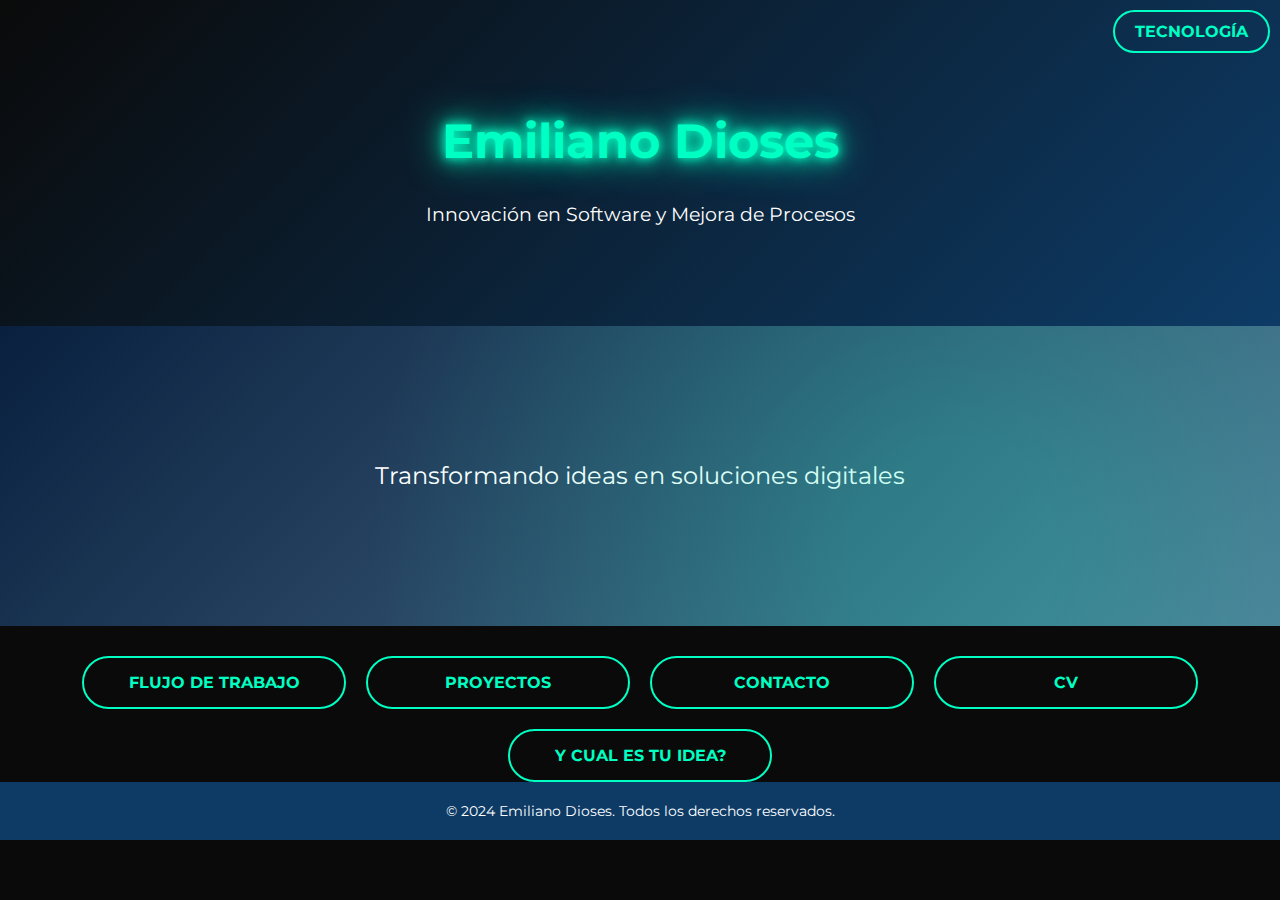
==== index.html @ 96ca313f "index.html" ====
<!DOCTYPE html>
<html lang="es">
<head>
    <meta charset="UTF-8">
    <meta name="viewport" content="width=device-width, initial-scale=1.0">
    <title>Emiliano Dioses - Innovación en Software</title>
    <link href="https://fonts.googleapis.com/css2?family=Montserrat:wght@700&display=swap" rel="stylesheet">

    <style>
        /* Estilo general */
        body {
            margin: 0;
            padding: 0;
            font-family: 'Montserrat', sans-serif;
            background-color: #0a0a0a;
            color: #ffffff;
            overflow-x: hidden;
        }

        /* Header */
        header {
            text-align: center;
            padding: 80px 20px;
            background: linear-gradient(135deg, #0a0a0a, #0d3b66);
            position: relative;
        }

        header h1 {
            font-size: 3rem;
            color: #00ffc3;
            text-shadow: 0 0 10px #00ffc3, 0 0 20px #00ffc3, 0 0 40px #00ffc3;
        }

        header p {
            font-size: 1.2rem;
            margin-top: 10px;
            color: #ffffff;
        }

        /* Botón Tecnología */
        .tech-button {
            position: absolute;
            top: 10px;
            right: 10px;
            padding: 10px 20px;
            border: 2px solid #00ffc3;
            border-radius: 30px;
            color: #00ffc3;
            font-size: 1rem;
            font-weight: bold;
            text-transform: uppercase;
            text-decoration: none;
            background: none;
            cursor: pointer;
            transition: all 0.3s ease;
            animation: blink 0.5s infinite;
        }

        .tech-button:hover {
            background-color: #00ffc3;
            color: #0a0a0a;
        }

        @keyframes blink {
            0%, 100% {
                opacity: 1;
            }
            50% {
                opacity: 0;
            }
        }

        /* Fondo abstracto tipo software */
        .abstract-bg {
            position: relative;
            height: 300px;
            background: linear-gradient(135deg, #09203f, #537895);
            display: flex;
            justify-content: center;
            align-items: center;
            overflow: hidden;
        }

        .abstract-bg::before {
            content: '';
            position: absolute;
            top: 0;
            left: 0;
            width: 150%;
            height: 150%;
            background: radial-gradient(circle, rgba(0, 255, 195, 0.2) 10%, transparent 60%);
            animation: glow 5s infinite alternate;
        }

        @keyframes glow {
            0% {
                transform: translate(-20%, -20%) scale(1);
            }
            100% {
                transform: translate(20%, 20%) scale(1.2);
            }
        }

        /* Botones */
        .buttons {
            display: flex;
            flex-wrap: wrap;
            justify-content: center;
            gap: 20px;
            margin-top: 30px;
            padding: 0 20px;
        }

        .buttons a {
            text-decoration: none;
            padding: 15px 30px;
            border: 2px solid #00ffc3;
            border-radius: 30px;
            color: #00ffc3;
            font-size: 1rem;
            font-weight: bold;
            text-transform: uppercase;
            text-align: center;
            transition: all 0.3s ease;
            flex: 1 1 calc(33.333% - 40px);
            max-width: 200px;
        }

        .buttons a:hover {
            background-color: #00ffc3;
            color: #0a0a0a;
        }

        /* Footer */
        footer {
            text-align: center;
            padding: 20px;
            background-color: #0d3b66;
            color: #ffffff;
            font-size: 0.9rem;
        }

        /* Media Queries para pantallas pequeñas */
        @media (max-width: 768px) {
            header h1 {
                font-size: 2rem;
            }

            header p {
                font-size: 1rem;
            }

            .abstract-bg {
                height: 200px;
            }

            .buttons a {
                flex: 1 1 100%;
                max-width: none;
            }

            .tech-button {
                top: 5px;
                right: 5px;
                padding: 8px 16px;
                font-size: 0.9rem;
            }
        }
    </style>
</head>
<body>
    <header>
        <h1>Emiliano Dioses</h1>
        <p>Innovación en Software y Mejora de Procesos</p>
        <a href="#tecnologia" class="tech-button">Tecnología</a>
    </header>

    <section class="abstract-bg">
        <div>
            <p style="color: #ffffff; font-size: 1.5rem; text-align: center;">Transformando ideas en soluciones digitales</p>
        </div>
    </section>

    <section class="buttons">
        <a href="flujo.html">Flujo de trabajo</a>
        <a href="preguntas.html">Proyectos</a>
        <a href="https://wa.me/5493416011409" target="_blank">Contacto</a>
        <a href="CvEMi.html">CV</a>
        <a href="ideachat.html">Y cual es tu idea?</a>
    </section>

    <footer>
        &copy; 2024 Emiliano Dioses. Todos los derechos reservados.
    </footer>
</body>
</html>
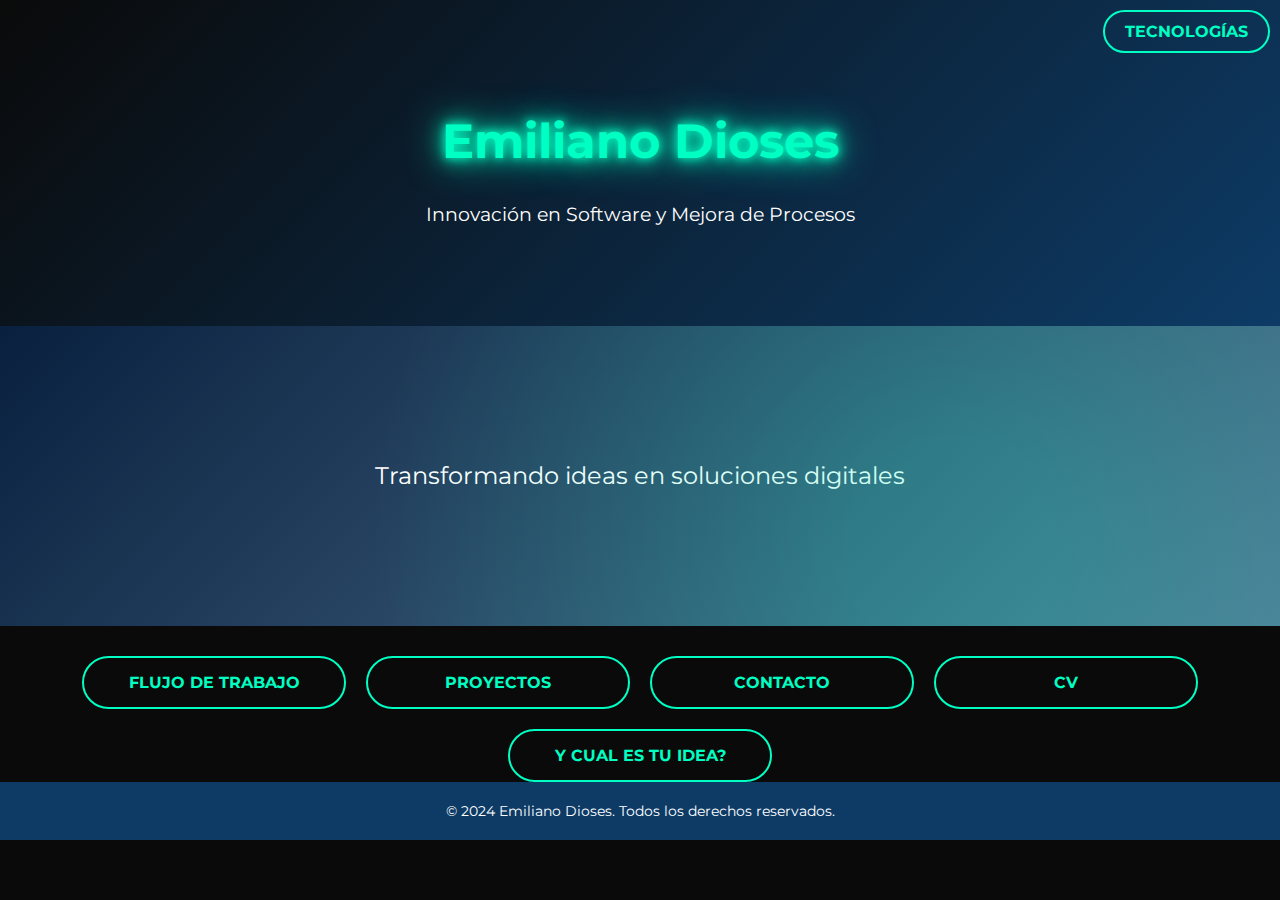
==== commit 3748e722: "Añadida nueva página sobre tecnología adecuada y ajustado el index para vinculación" ====
--- a/index.html
+++ b/index.html
@@ -172,7 +172,7 @@
     <header>
         <h1>Emiliano Dioses</h1>
         <p>Innovación en Software y Mejora de Procesos</p>
-        <a href="#tecnologia" class="tech-button">Tecnología</a>
+        <a href="tecnologia.html" class="tech-button">Tecnologías</a>
     </header>
 
     <section class="abstract-bg">
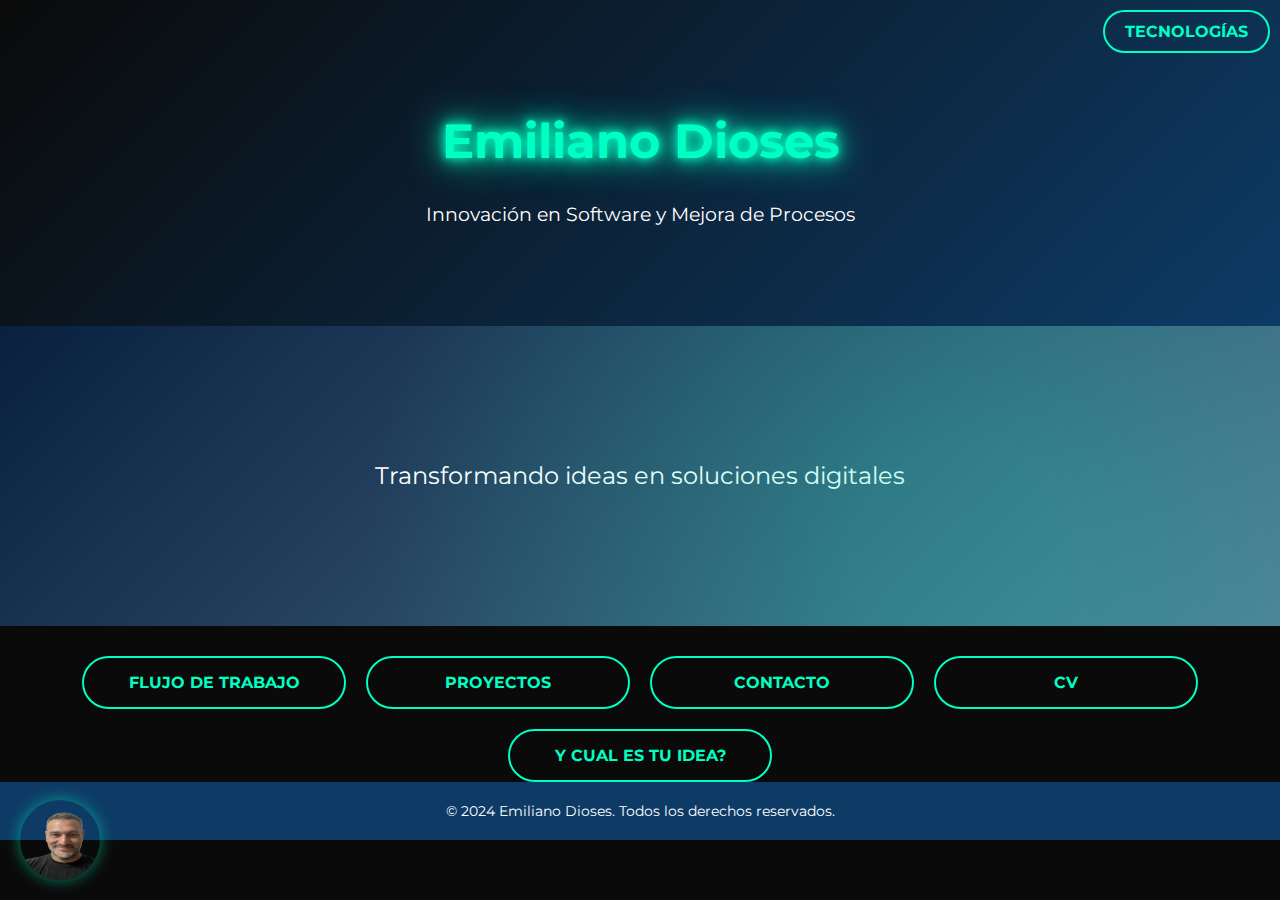
==== commit c9ebd6e1: "index.html" ====
--- a/index.html
+++ b/index.html
@@ -131,6 +131,46 @@
             color: #0a0a0a;
         }
 
+        /* Avatar flotante */
+        .floating-avatar {
+            position: fixed;
+            bottom: 20px;
+            left: 20px;
+            width: 80px;
+            height: 80px;
+            border-radius: 50%;
+            cursor: pointer;
+            box-shadow: 0 0 15px rgba(0, 255, 195, 0.5);
+            transition: transform 0.3s;
+        }
+
+        .floating-avatar:hover {
+            transform: scale(1.1);
+        }
+
+        .floating-avatar::after {
+            content: "Implementar tecnología implica considerar varios aspectos importantes. Aunque es posible buscar opciones económicas, hay costos básicos que no se pueden evitar, como el servidor, dominio y hosting, que suelen ser pagos recurrentes. A esto se suman los costos iniciales de desarrollo de la solución, así como el mantenimiento, la capacitación y el soporte técnico, cada uno con su propio impacto en el presupuesto.\A\A Además, es importante tener en cuenta que muchas soluciones tecnológicas requieren la integración de APIs o servicios de terceros, los cuales pueden tener costos adicionales dependiendo del uso, licencias o volumen de solicitudes.\A\A También, la elección de tecnologías puede implicar gastos asociados, ya sea por licencias específicas, integraciones con otros sistemas o servicios adicionales. Por supuesto, los costos totales estarán directamente relacionados con la complejidad de la solución requerida: mientras más personalizada o avanzada sea, mayor será la inversión necesaria.\A\A Sin embargo, es clave destacar que estas inversiones están orientadas a mejorar la eficiencia, la productividad y la experiencia del cliente, lo cual puede traer un retorno positivo a mediano y largo plazo. Por último, la planificación, la comunicación clara y un buen entendimiento entre el cliente y el desarrollador son esenciales para evitar malentendidos y garantizar el éxito del proyecto.";
+            position: absolute;
+            top: -10px;
+            left: 100px;
+            width: 300px;
+            background: rgba(0, 0, 0, 0.8);
+            color: #ffffff;
+            padding: 10px;
+            border-radius: 10px;
+            box-shadow: 0 0 10px rgba(0, 0, 0, 0.5);
+            opacity: 0;
+            visibility: hidden;
+            transition: opacity 0.3s;
+            white-space: pre-line;
+            z-index: 1000;
+        }
+
+        .floating-avatar:hover::after {
+            opacity: 1;
+            visibility: visible;
+        }
+
         /* Footer */
         footer {
             text-align: center;
@@ -189,8 +229,11 @@
         <a href="ideachat.html">Y cual es tu idea?</a>
     </section>
 
+    <img src="images/fotopagina.png" alt="Avatar de Emiliano" class="floating-avatar">
+
     <footer>
         &copy; 2024 Emiliano Dioses. Todos los derechos reservados.
     </footer>
 </body>
 </html>
+
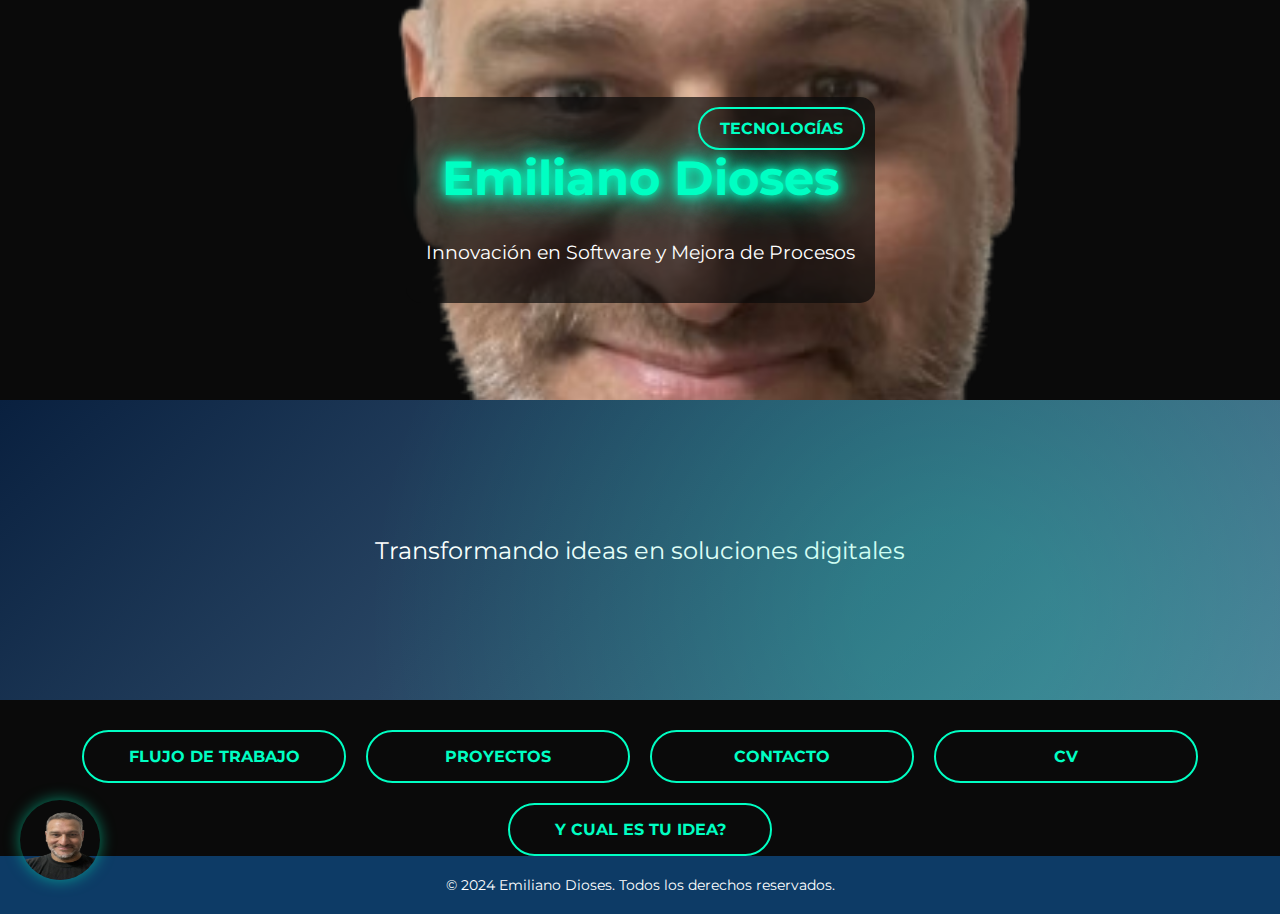
==== commit c087adfd: "index.html" ====
--- a/index.html
+++ b/index.html
@@ -19,10 +19,33 @@
 
         /* Header */
         header {
+            position: relative;
+            height: 400px; /* Altura del header */
+            overflow: hidden;
+            display: flex;
+            align-items: center;
+            justify-content: center;
+        }
+
+        header img {
+            position: absolute;
+            top: 50%;
+            left: 50%;
+            transform: translate(-50%, -50%);
+            width: 100%;
+            height: auto;
+            object-fit: cover; /* Mantener el enfoque en el rostro */
+            object-position: center;
+            z-index: -1; /* Coloca la imagen detrás del contenido del header */
+        }
+
+        header .header-content {
+            position: relative;
+            z-index: 1;
             text-align: center;
-            padding: 80px 20px;
-            background: linear-gradient(135deg, #0a0a0a, #0d3b66);
-            position: relative;
+            padding: 20px;
+            background: rgba(10, 10, 10, 0.7); /* Fondo oscuro semitransparente para resaltar el texto */
+            border-radius: 15px;
         }
 
         header h1 {
@@ -182,6 +205,14 @@
 
         /* Media Queries para pantallas pequeñas */
         @media (max-width: 768px) {
+            header {
+                height: 250px; /* Ajustar la altura del header para pantallas pequeñas */
+            }
+
+            header img {
+                width: 85%; /* Ajuste de imagen para pantallas pequeñas */
+            }
+
             header h1 {
                 font-size: 2rem;
             }
@@ -210,9 +241,12 @@
 </head>
 <body>
     <header>
-        <h1>Emiliano Dioses</h1>
-        <p>Innovación en Software y Mejora de Procesos</p>
-        <a href="tecnologia.html" class="tech-button">Tecnologías</a>
+        <img src="images/fotopagina.png" alt="Emiliano Dioses">
+        <div class="header-content">
+            <h1>Emiliano Dioses</h1>
+            <p>Innovación en Software y Mejora de Procesos</p>
+            <a href="tecnologia.html" class="tech-button">Tecnologías</a>
+        </div>
     </header>
 
     <section class="abstract-bg">
@@ -236,4 +270,3 @@
     </footer>
 </body>
 </html>
-
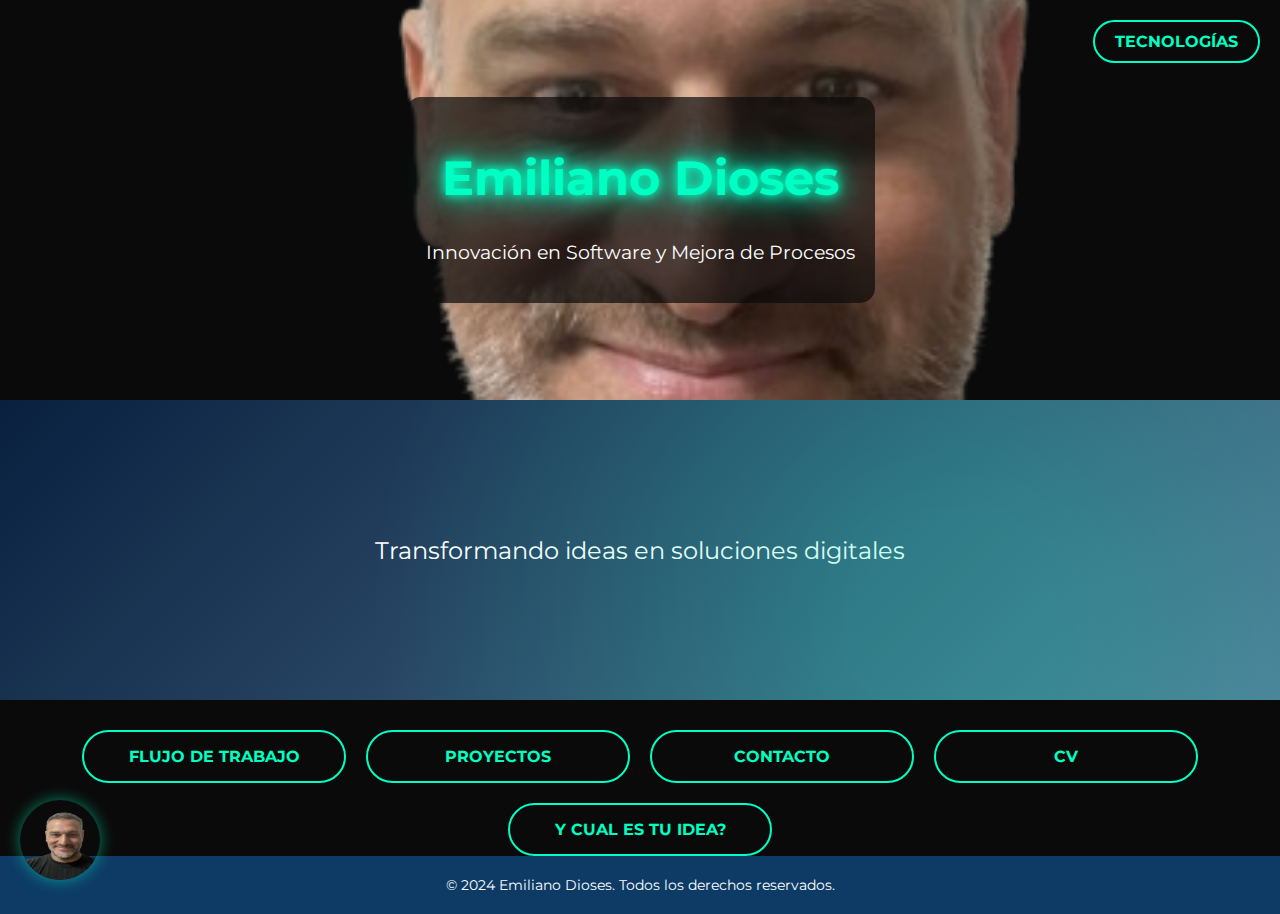
==== commit f0f99fa8: "index.html" ====
--- a/index.html
+++ b/index.html
@@ -63,8 +63,8 @@
         /* Botón Tecnología */
         .tech-button {
             position: absolute;
-            top: 10px;
-            right: 10px;
+            top: 20px;
+            right: 20px;
             padding: 10px 20px;
             border: 2px solid #00ffc3;
             border-radius: 30px;
@@ -77,6 +77,7 @@
             cursor: pointer;
             transition: all 0.3s ease;
             animation: blink 0.5s infinite;
+            z-index: 2; /* Asegura que el botón esté por encima del resto del contenido */
         }
 
         .tech-button:hover {
@@ -245,8 +246,8 @@
         <div class="header-content">
             <h1>Emiliano Dioses</h1>
             <p>Innovación en Software y Mejora de Procesos</p>
-            <a href="tecnologia.html" class="tech-button">Tecnologías</a>
         </div>
+        <a href="tecnologia.html" class="tech-button">Tecnologías</a>
     </header>
 
     <section class="abstract-bg">
@@ -270,3 +271,4 @@
     </footer>
 </body>
 </html>
+
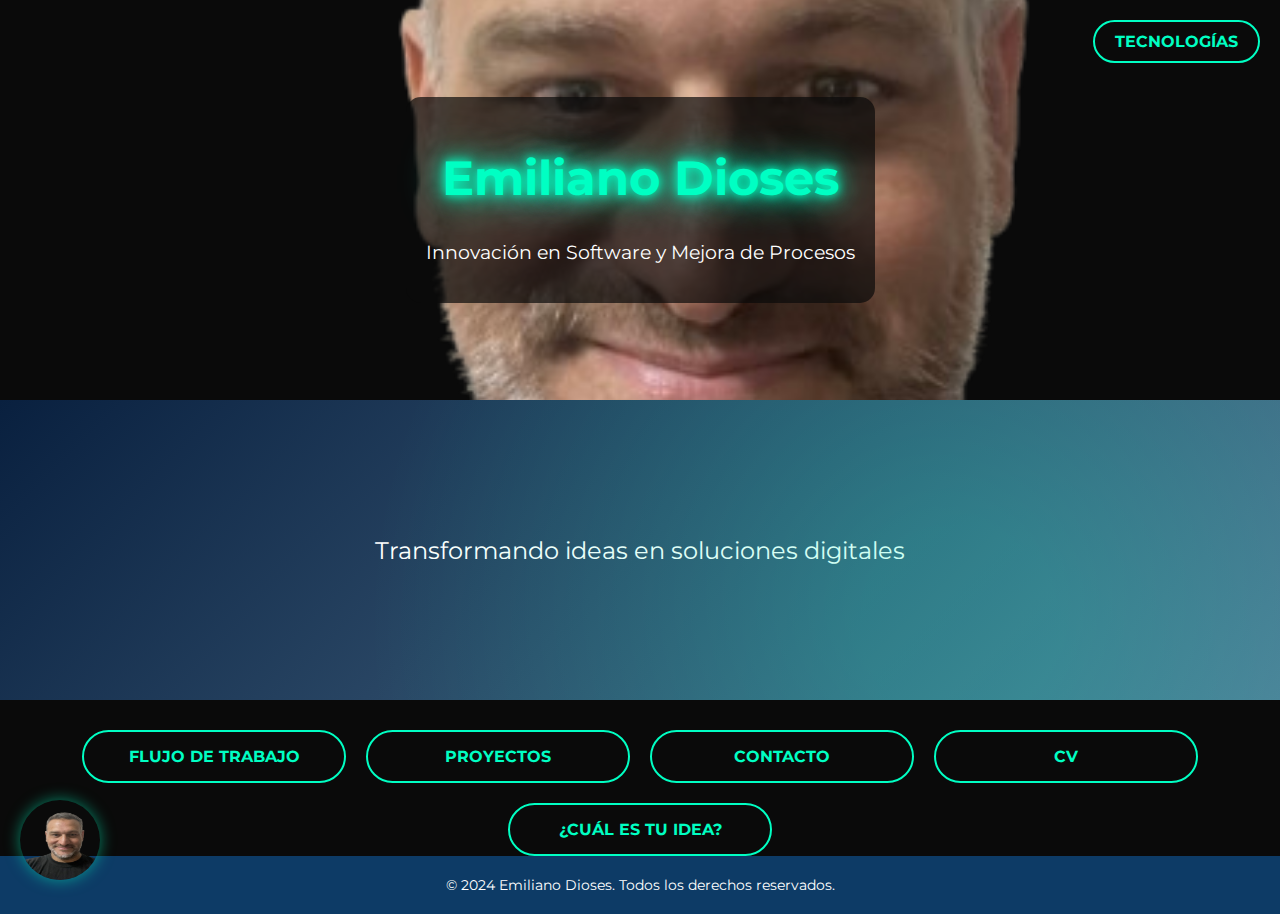
==== commit 24679c76: "meta etiquetas" ====
--- a/index.html
+++ b/index.html
@@ -4,6 +4,43 @@
     <meta charset="UTF-8">
     <meta name="viewport" content="width=device-width, initial-scale=1.0">
     <title>Emiliano Dioses - Innovación en Software</title>
+    <meta name="description" content="Sitio oficial de Emiliano Dioses. Innovación en software, mejora de procesos y soluciones digitales. Este es el único sitio auténtico de Emiliano Dioses.">
+    <meta name="keywords" content="Emiliano Dioses, Innovación en software, Mejora de procesos, Transformación digital, Soluciones tecnológicas, Emiliano Dioses oficial">
+    <meta name="author" content="Emiliano Dioses">
+    <meta name="robots" content="index, follow">
+    <meta name="canonical" content="https://emilianodioses.github.io/web/">
+
+    <!-- Open Graph (Para redes sociales) -->
+    <meta property="og:title" content="Emiliano Dioses - Innovación en Software">
+    <meta property="og:description" content="Descubre el sitio oficial de Emiliano Dioses con diseño único y enfoque en transformación digital.">
+    <meta property="og:image" content="images\fotopagina.png">
+    <meta property="og:url" content="https://emilianodioses.github.io/web/">
+    <meta property="og:type" content="website">
+    <meta property="og:locale" content="es_ES">
+
+    <!-- Twitter Card -->
+    <meta name="twitter:card" content="summary_large_image">
+    <meta name="twitter:title" content="Emiliano Dioses - Innovación en Software">
+    <meta name="twitter:description" content="Este es el sitio oficial de Emiliano Dioses. Innovación en software, mejora de procesos y transformación digital.">
+    <meta name="twitter:image" content="images\fotopagina.png">
+
+    <!-- Datos Estructurados JSON-LD -->
+    <script type="application/ld+json">
+    {
+        "@context": "https://schema.org",
+        "@type": "Person",
+        "name": "Emiliano Dioses",
+        "url": "https://TUSITIO.github.io",
+        "image": "images\fotopagina.png",
+        "description": "Sitio oficial de Emiliano Dioses, especializado en innovación en software y mejora de procesos.",
+        "sameAs": [
+            "https://www.instagram.com/e_mi_d/profilecard/?igsh=MW9maTE3d3Z0Zmlxbw==",
+            "https://www.linkedin.com/in/EMILIANO_DIOSES",
+            "https://emilianodioses.github.io/web/"
+        ]
+    }
+    </script>
+
     <link href="https://fonts.googleapis.com/css2?family=Montserrat:wght@700&display=swap" rel="stylesheet">
 
     <style>
@@ -173,7 +210,7 @@
         }
 
         .floating-avatar::after {
-            content: "Implementar tecnología implica considerar varios aspectos importantes. Aunque es posible buscar opciones económicas, hay costos básicos que no se pueden evitar, como el servidor, dominio y hosting, que suelen ser pagos recurrentes. A esto se suman los costos iniciales de desarrollo de la solución, así como el mantenimiento, la capacitación y el soporte técnico, cada uno con su propio impacto en el presupuesto.\A\A Además, es importante tener en cuenta que muchas soluciones tecnológicas requieren la integración de APIs o servicios de terceros, los cuales pueden tener costos adicionales dependiendo del uso, licencias o volumen de solicitudes.\A\A También, la elección de tecnologías puede implicar gastos asociados, ya sea por licencias específicas, integraciones con otros sistemas o servicios adicionales. Por supuesto, los costos totales estarán directamente relacionados con la complejidad de la solución requerida: mientras más personalizada o avanzada sea, mayor será la inversión necesaria.\A\A Sin embargo, es clave destacar que estas inversiones están orientadas a mejorar la eficiencia, la productividad y la experiencia del cliente, lo cual puede traer un retorno positivo a mediano y largo plazo. Por último, la planificación, la comunicación clara y un buen entendimiento entre el cliente y el desarrollador son esenciales para evitar malentendidos y garantizar el éxito del proyecto.";
+            content: "Implementar tecnología implica considerar varios aspectos importantes.";
             position: absolute;
             top: -10px;
             left: 100px;
@@ -261,7 +298,7 @@
         <a href="preguntas.html">Proyectos</a>
         <a href="https://wa.me/5493416011409" target="_blank">Contacto</a>
         <a href="CvEMi.html">CV</a>
-        <a href="ideachat.html">Y cual es tu idea?</a>
+        <a href="ideachat.html">¿Cuál es tu idea?</a>
     </section>
 
     <img src="images/fotopagina.png" alt="Avatar de Emiliano" class="floating-avatar">
@@ -272,3 +309,4 @@
 </body>
 </html>
 
+
